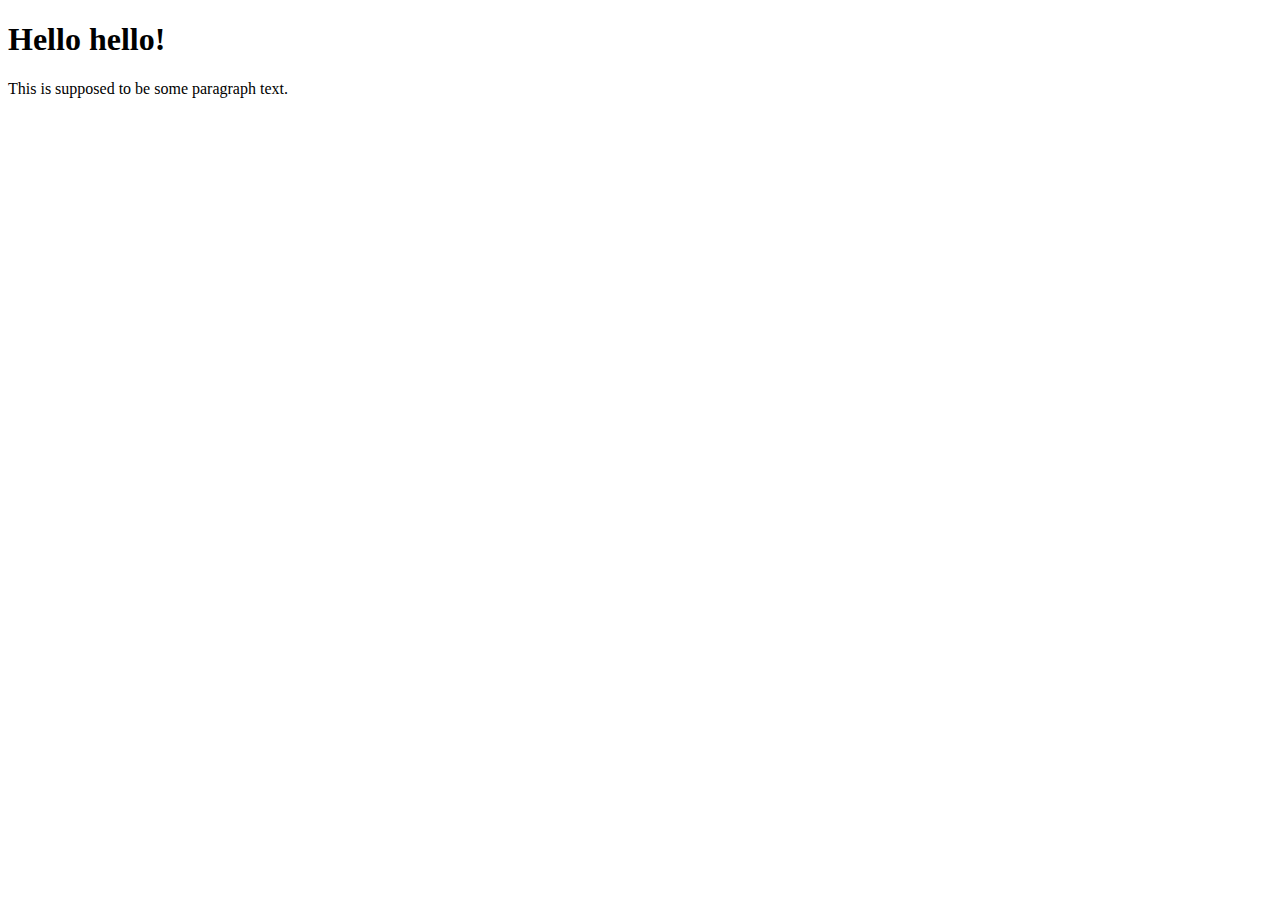
==== index.html @ be688b61 "Made a website" ====
<!doctype html>
<html>
	<head>
		<title>
			Title Text
		</title>
		<metal charset="utf-8"/>
	</head>
	<body>
		<h1>
			Hello hello!
		</h1>
		<p>
			This is supposed to be some paragraph text. 
		</p>
	</body>
</html>
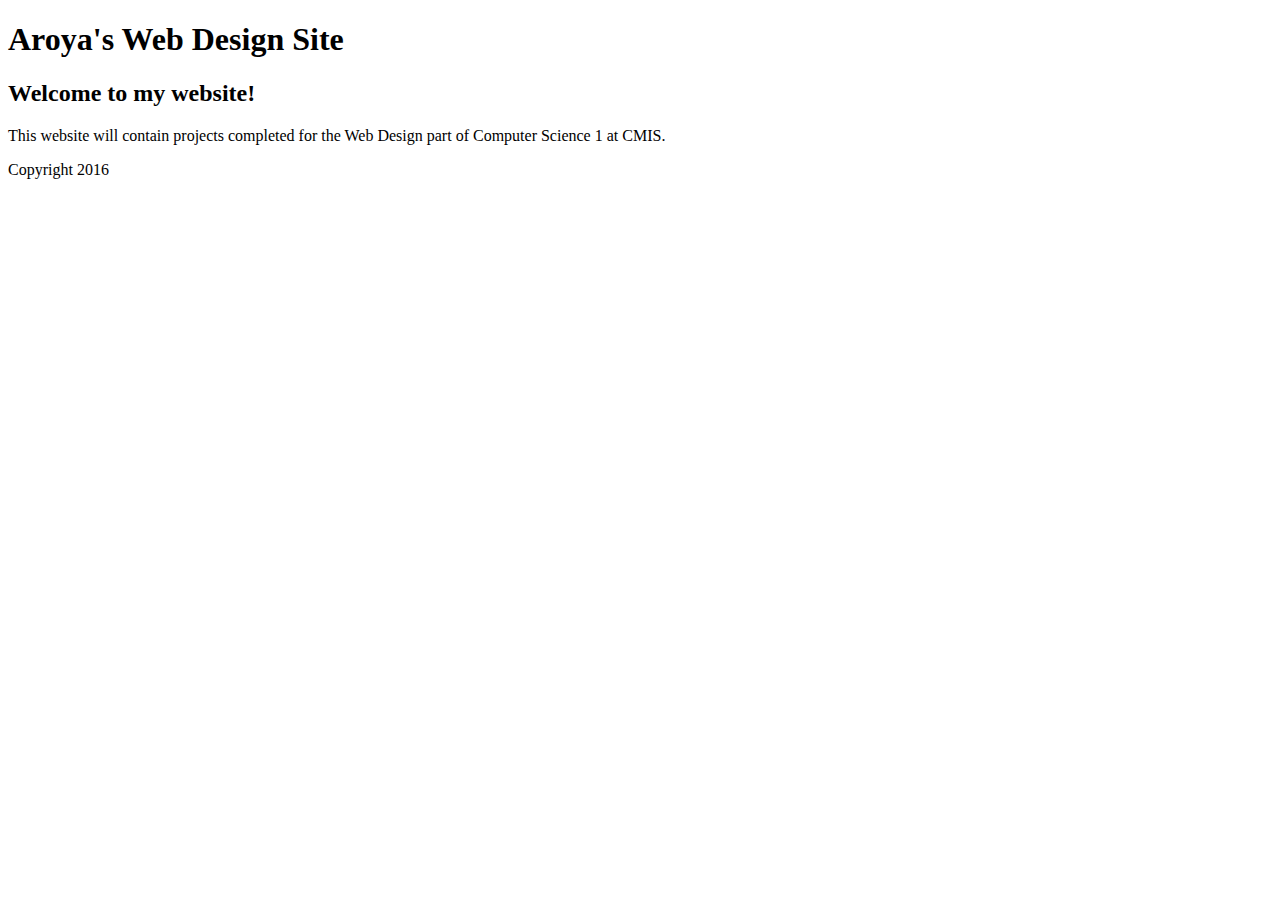
==== commit c342c547: "editted my website" ====
--- a/index.html
+++ b/index.html
@@ -2,16 +2,43 @@
 <html>
 	<head>
 		<title>
-			Title Text
+			Aroya's Web Design Site 
 		</title>
-		<metal charset="utf-8"/>
+		<!-- 
+			Requirements
+			*Create a new file in your repository called index.html
+			*In index.html, follow the tutorial video called "formatting". Save a copy of index.html as template.html.
+			*Type the code necessary to create a portal to your website in index.html. The content should be similar to my model page.
+			*Use header, nav, main, and footer elements.
+			*Use h1, h2, and p elements.
+			*Copy and paste this list of requirements into the head of your index.html file as a HTML comment. Put an asterisk at the BEGINNING of the line when you finish each requirement.
+			Validate your code.
+			View your website from your development server.
+			Save all your work to github.com.
+			Use sftp to upload your work to our production server.
+			Update your cheatsheet.txt file with sftp commands (push updates to github).
+			View your website from our production server.
+		-->
+		<meta charset="utf-8"/>
 	</head>
 	<body>
+		<header>
 		<h1>
-			Hello hello!
+			Aroya's Web Design Site 
 		</h1>
+		</header>
+		<nav>
+		</nav>
+		<main>
+		<h2>
+			Welcome to my website!
+		</h2>
 		<p>
-			This is supposed to be some paragraph text. 
+			This website will contain projects completed for the Web Design part of Computer Science 1 at CMIS. 
 		</p>
+		</main>
+		<footer>
+			Copyright 2016
+		</footer>
 	</body>
 </html>
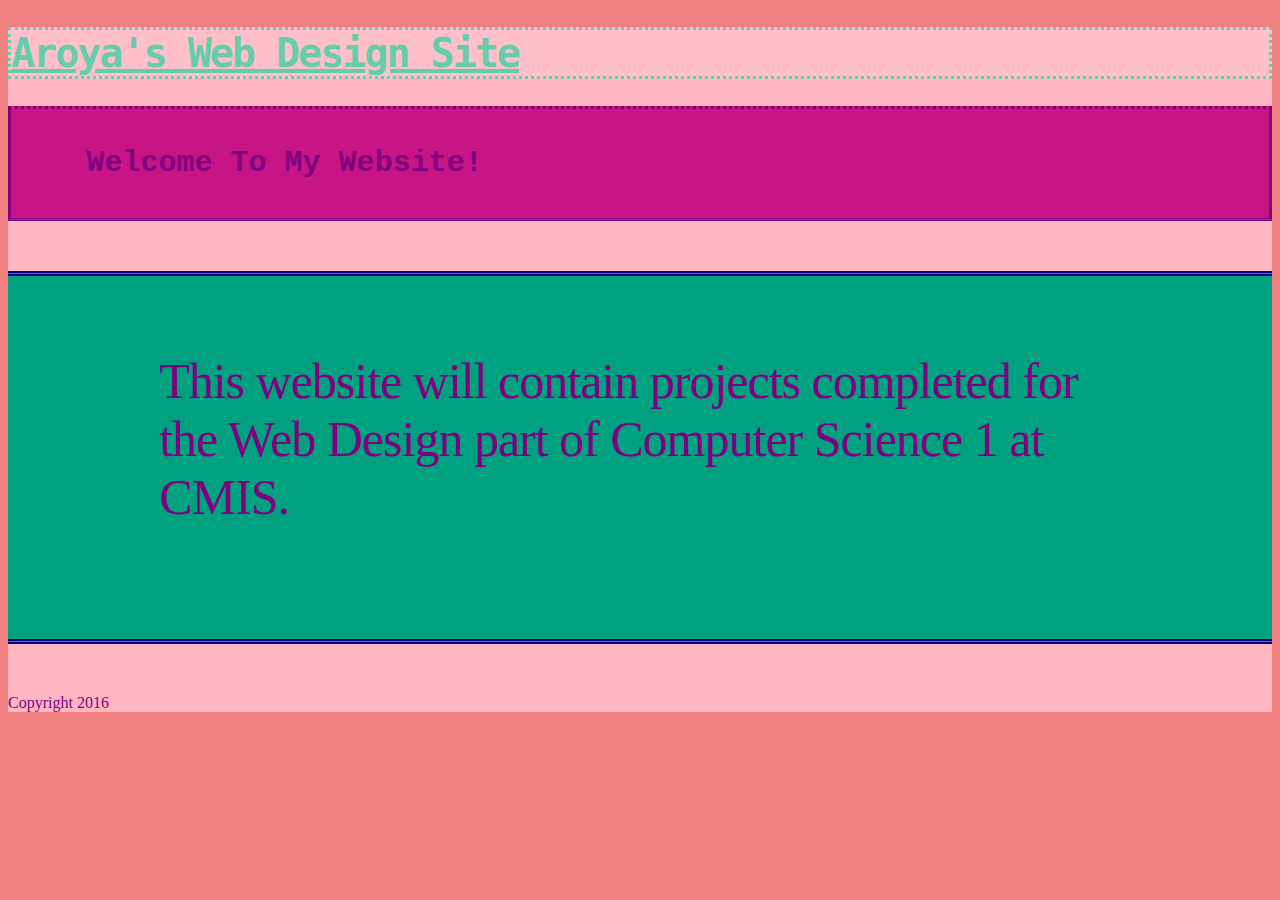
==== commit e51ad464: "eddited webpage" ====
--- a/index.html
+++ b/index.html
@@ -20,6 +20,7 @@
 			View your website from our production server.
 		-->
 		<meta charset="utf-8"/>
+		<link rel="stylesheet" href="main.css" type="text/css">
 	</head>
 	<body>
 		<header>
--- a/main.css
+++ b/main.css
@@ -0,0 +1,40 @@
+html{
+	color:purple; 
+	background-color:#F08080;
+}
+body{
+	background-color:#FFB6C1;
+}
+h1{
+	font-family:monospace;
+	color:#66CDAA; 
+	font-size: 40px; 
+	border-style:dotted;
+	letter-spacing:-2px;
+	background-color:pink;
+	text-decoration: underline;
+}
+h2{
+	font-family:courier new;
+	color:purple;	
+	font-size: 30px;
+	background-color:#C71585;
+	padding: 1cm 2cm 1cm 2cm;
+	border-style:dotted solid double;
+	text-transform: capitalize;
+}
+p{
+	background-color:#00a180;
+	border-style:solid 
+	border-right:3px #000080;
+	border-left:3px #000080;
+	border-top:thick double #000080;
+	border-bottom:thick double #000080;
+	padding: 2cm 4cm 3cm 4cm;
+	font-size: 50px;
+	font-family:verdana;
+	letter-spacing:-1px;
+	
+
+}
+
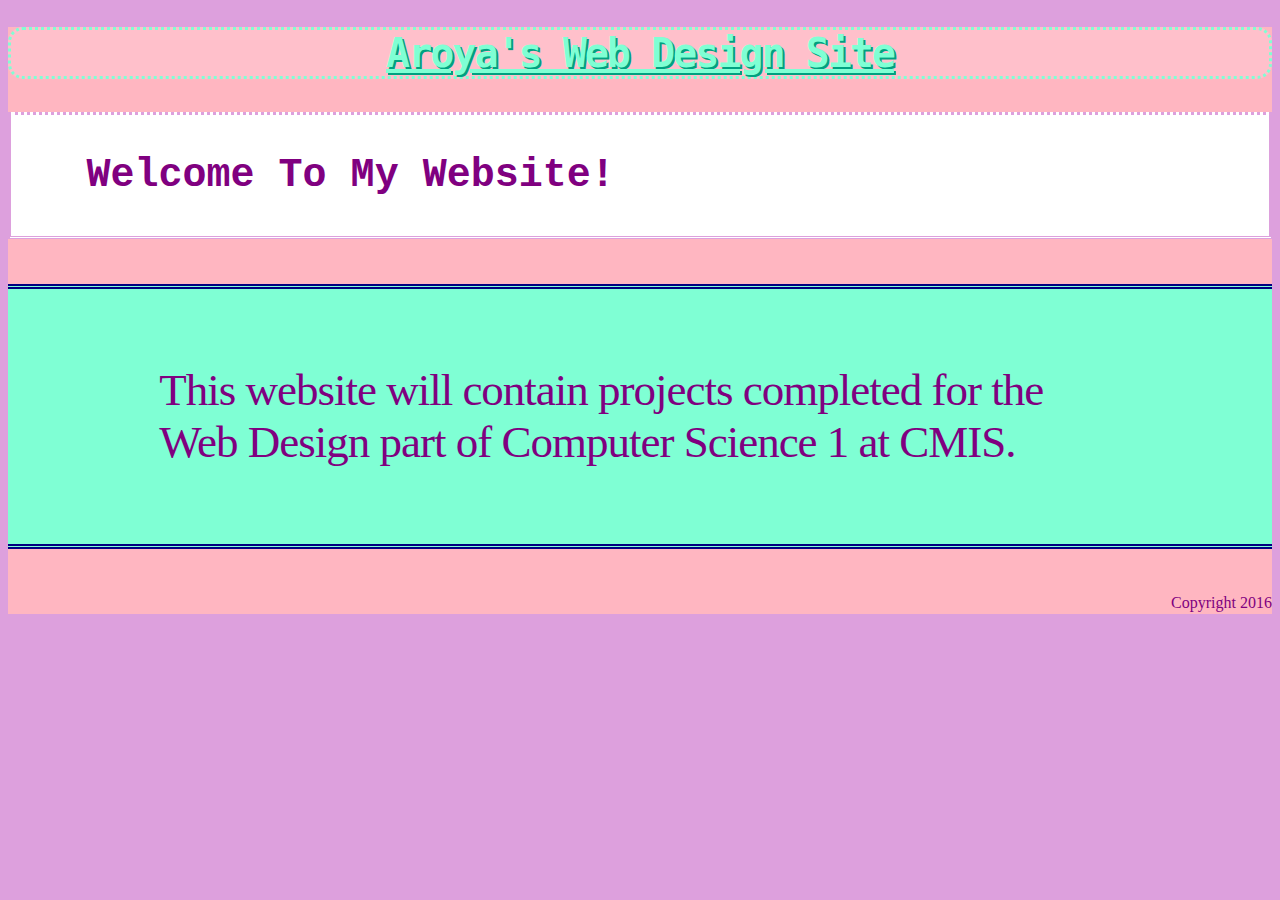
==== commit 4275cc67: "editted webpage" ====
--- a/index.html
+++ b/index.html
@@ -12,12 +12,12 @@
 			*Use header, nav, main, and footer elements.
 			*Use h1, h2, and p elements.
 			*Copy and paste this list of requirements into the head of your index.html file as a HTML comment. Put an asterisk at the BEGINNING of the line when you finish each requirement.
-			Validate your code.
-			View your website from your development server.
-			Save all your work to github.com.
-			Use sftp to upload your work to our production server.
-			Update your cheatsheet.txt file with sftp commands (push updates to github).
-			View your website from our production server.
+			*Validate your code.
+			*View your website from your development server.
+			*Save all your work to github.com.
+			*Use sftp to upload your work to our production server.
+			*Update your cheatsheet.txt file with sftp commands (push updates to github).
+			*View your website from our production server.
 		-->
 		<meta charset="utf-8"/>
 		<link rel="stylesheet" href="main.css" type="text/css">
--- a/main.css
+++ b/main.css
@@ -1,40 +1,95 @@
+/*
+colour
+background-color
+font-family
+font-size
+border-style
+letter-spacing
+text-decoration
+text-align
+text-shadow
+padding
+text-transform
+border-right top left bottom
+border-color
+letter spacing
+background image
+background position
+height
+background-repeat: I learned from Justin to make my background images repeat.
+border-radius: I learned from Justin to make the ends of my border round.
+background-size
+*/
+/*
+*Create a new file called "main.css"
+*Add a link element to the head of your index.html file
+<link rel="stylesheet" href="main.css" type="text/css">
+*Edit the main.css file
+*add a declaration for each element in the body of your index.html file.
+*add properties to style the background color of each element.
+*add properties to style the border of each element.
+*add properties to style the font and text of each element.
+*Use at least 20 different properties. Include a list of these 20 at the TOP of your main.css file as a css comment.
+*Use at least 4 different units to set sizes of various aspects of your webpage.
+*Go learn something from 2 classmates; add a comment to your main.css file that describes what you learned.
+*View your index.html in the development server.
+*Validate your index.html file.
+*Validate your main.css file.
+*Copy this list of requirements and paste it into the top of your "main.css" file as a css comment. Put an asterisk in front of each one that you did.
+*Upload to the production server with sftp.
+*View your index.html in the production server.
+*/
 html{
-	color:purple; 
-	background-color:#F08080;
+	color:purple;
+	background-color:#DDA0DD;
 }
 body{
 	background-color:#FFB6C1;
+	background-image:url(http://www.ozwallpaper.com/wp-content/uploads/ktz/Cute-Pink-Backgrounds-Tumblr-mmu1crv9ribfdz7xpw2tci6zundvfqjwjbrlo23d68.jpg);
+	background-position:top;
 }
 h1{
 	font-family:monospace;
-	color:#66CDAA; 
+	color:#7FFFD4; 
 	font-size: 40px; 
 	border-style:dotted;
 	letter-spacing:-2px;
 	background-color:pink;
 	text-decoration: underline;
+	text-align:center;
+	text-shadow:2px 2px #00a180;
+	border-radius:15px;
 }
 h2{
 	font-family:courier new;
 	color:purple;	
-	font-size: 30px;
-	background-color:#C71585;
+	font-size: 40px;
+	background-color:white;
 	padding: 1cm 2cm 1cm 2cm;
 	border-style:dotted solid double;
+	border-color:#DDA0DD;
 	text-transform: capitalize;
+	background-image:url(https://cdn-enterprise.discourse.org/gethopscotch1/uploads/default/original/3X/1/b/1b20ae2dc146ecbb5ea28375224a7c7bc716b974.gif);
+	background-position:bottom;
+	background-size:100px 80px;
+	background-repeat: repeat;
 }
 p{
-	background-color:#00a180;
-	border-style:solid 
+	background-color:#7FFFD4;
+	border-style:solid; 
 	border-right:3px #000080;
 	border-left:3px #000080;
 	border-top:thick double #000080;
 	border-bottom:thick double #000080;
-	padding: 2cm 4cm 3cm 4cm;
-	font-size: 50px;
+	padding: 2cm 4cm 2cm 4cm;
+	font-size: 45px;
 	font-family:verdana;
 	letter-spacing:-1px;
-	
-
+	text-align: left;
+}
+footer{
+	text-align:right;
+	color:purple;
+	height:20px;
 }
 
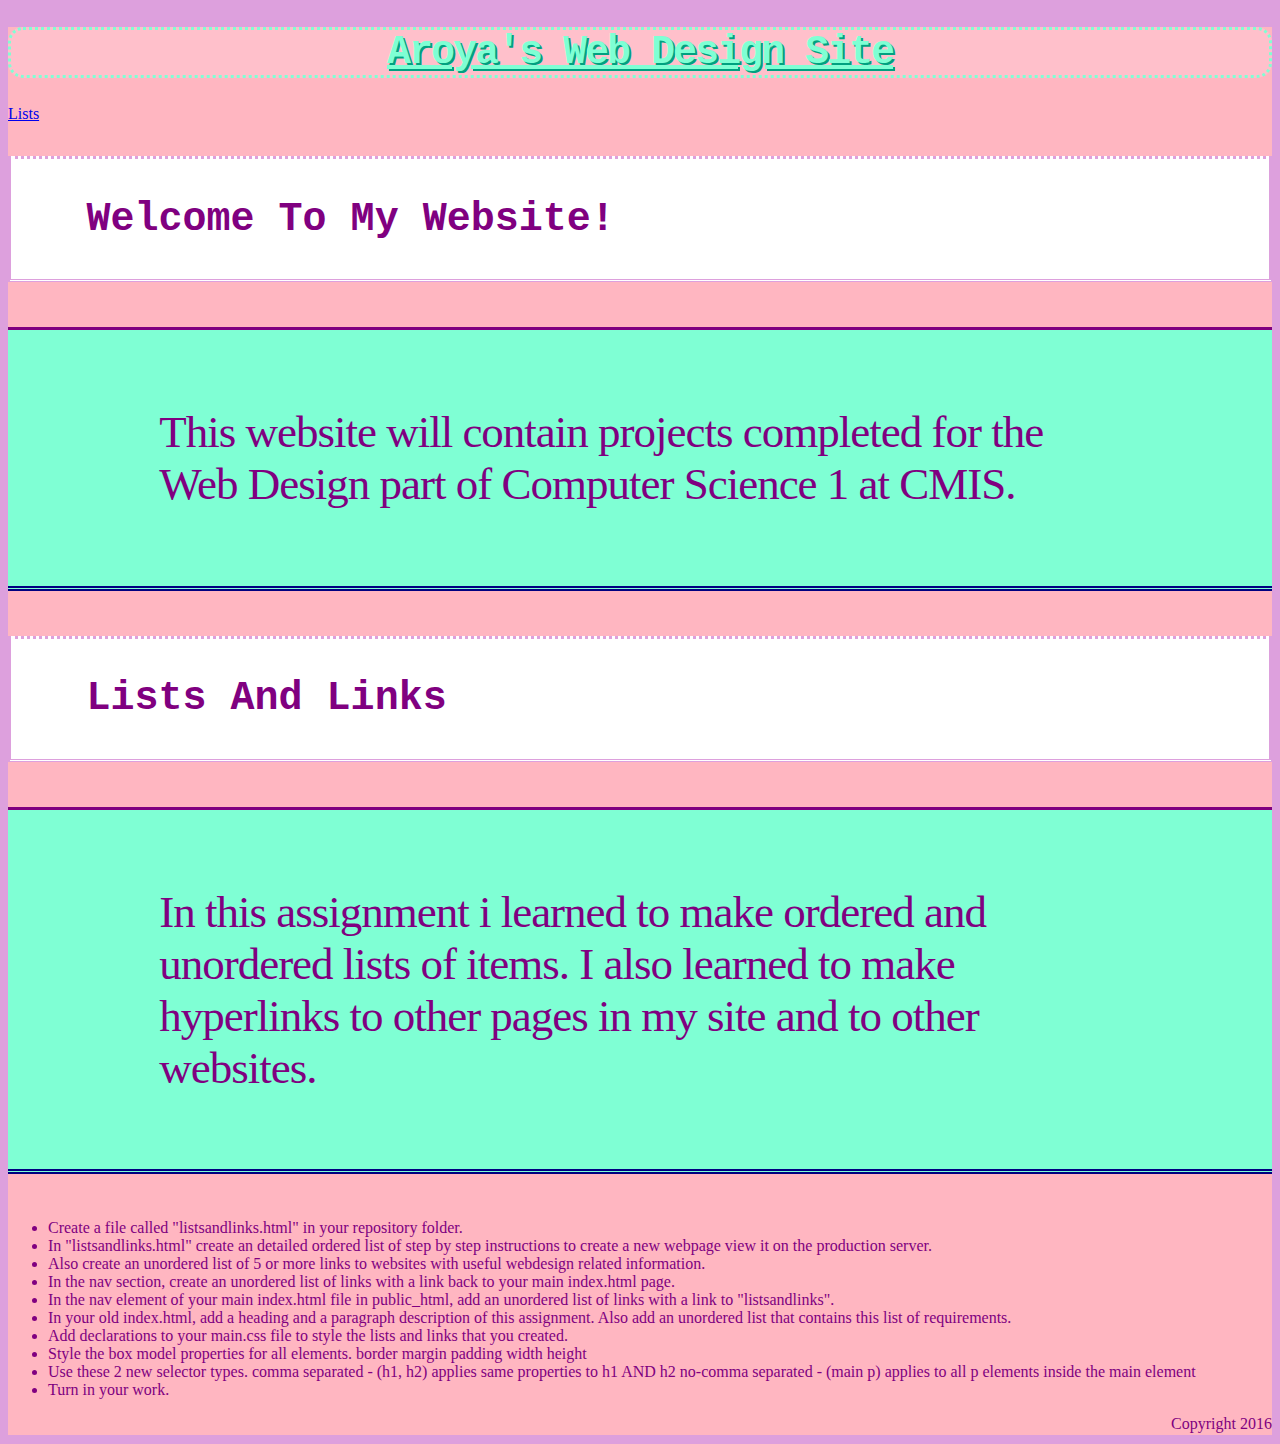
==== commit 0b79ca72: "eddited webpage" ====
--- a/index.html
+++ b/index.html
@@ -29,6 +29,7 @@
 		</h1>
 		</header>
 		<nav>
+			<a href="http://localhost:8000listsandlinks.html/">Lists</a>
 		</nav>
 		<main>
 		<h2>
@@ -37,6 +38,51 @@
 		<p>
 			This website will contain projects completed for the Web Design part of Computer Science 1 at CMIS. 
 		</p>
+		<h2>
+			Lists and Links
+		</h2>
+		<p>
+			In this assignment i learned to make ordered and unordered lists of items. I also learned to make hyperlinks to other pages in my site and to other websites. 
+		</p>
+		<ul>
+			<li>
+				Create a file called "listsandlinks.html" in your repository folder.	
+			</li>
+			<li>
+				In "listsandlinks.html" create an detailed ordered list of step by step instructions to create a new webpage view it on the production server.	
+			</li>
+			<li>
+				Also create an unordered list of 5 or more links to websites with useful webdesign related information.
+			</li>
+			<li>
+				In the nav section, create an unordered list of links with a link back to your main index.html page.
+			</li>
+			<li>
+				In the nav element of your main index.html file in public_html, add an unordered list of links with a link to "listsandlinks".
+			</li>
+			<li>
+				In your old index.html, add a heading and a paragraph description of this assignment. Also add an unordered list that contains this list of requirements. 
+			</li>
+			<li>
+				Add declarations to your main.css file to style the lists and links that you created.
+			</li>
+			<li>
+				Style the box model properties for all elements.
+border
+margin
+padding
+width
+height
+			</li>
+			<li>
+				Use these 2 new selector types.
+comma separated - (h1, h2) applies same properties to h1 AND h2
+no-comma separated - (main p) applies to all p elements inside the main element
+			</li>
+			<li>
+				Turn in your work.
+			</li>
+		</ul>
 		</main>
 		<footer>
 			Copyright 2016
--- a/main.css
+++ b/main.css
@@ -71,7 +71,7 @@
 	text-transform: capitalize;
 	background-image:url(https://cdn-enterprise.discourse.org/gethopscotch1/uploads/default/original/3X/1/b/1b20ae2dc146ecbb5ea28375224a7c7bc716b974.gif);
 	background-position:bottom;
-	background-size:100px 80px;
+	background-size:20%;
 	background-repeat: repeat;
 }
 p{
@@ -79,7 +79,7 @@
 	border-style:solid; 
 	border-right:3px #000080;
 	border-left:3px #000080;
-	border-top:thick double #000080;
+	border-top:thick double 0.25in#000080;
 	border-bottom:thick double #000080;
 	padding: 2cm 4cm 2cm 4cm;
 	font-size: 45px;
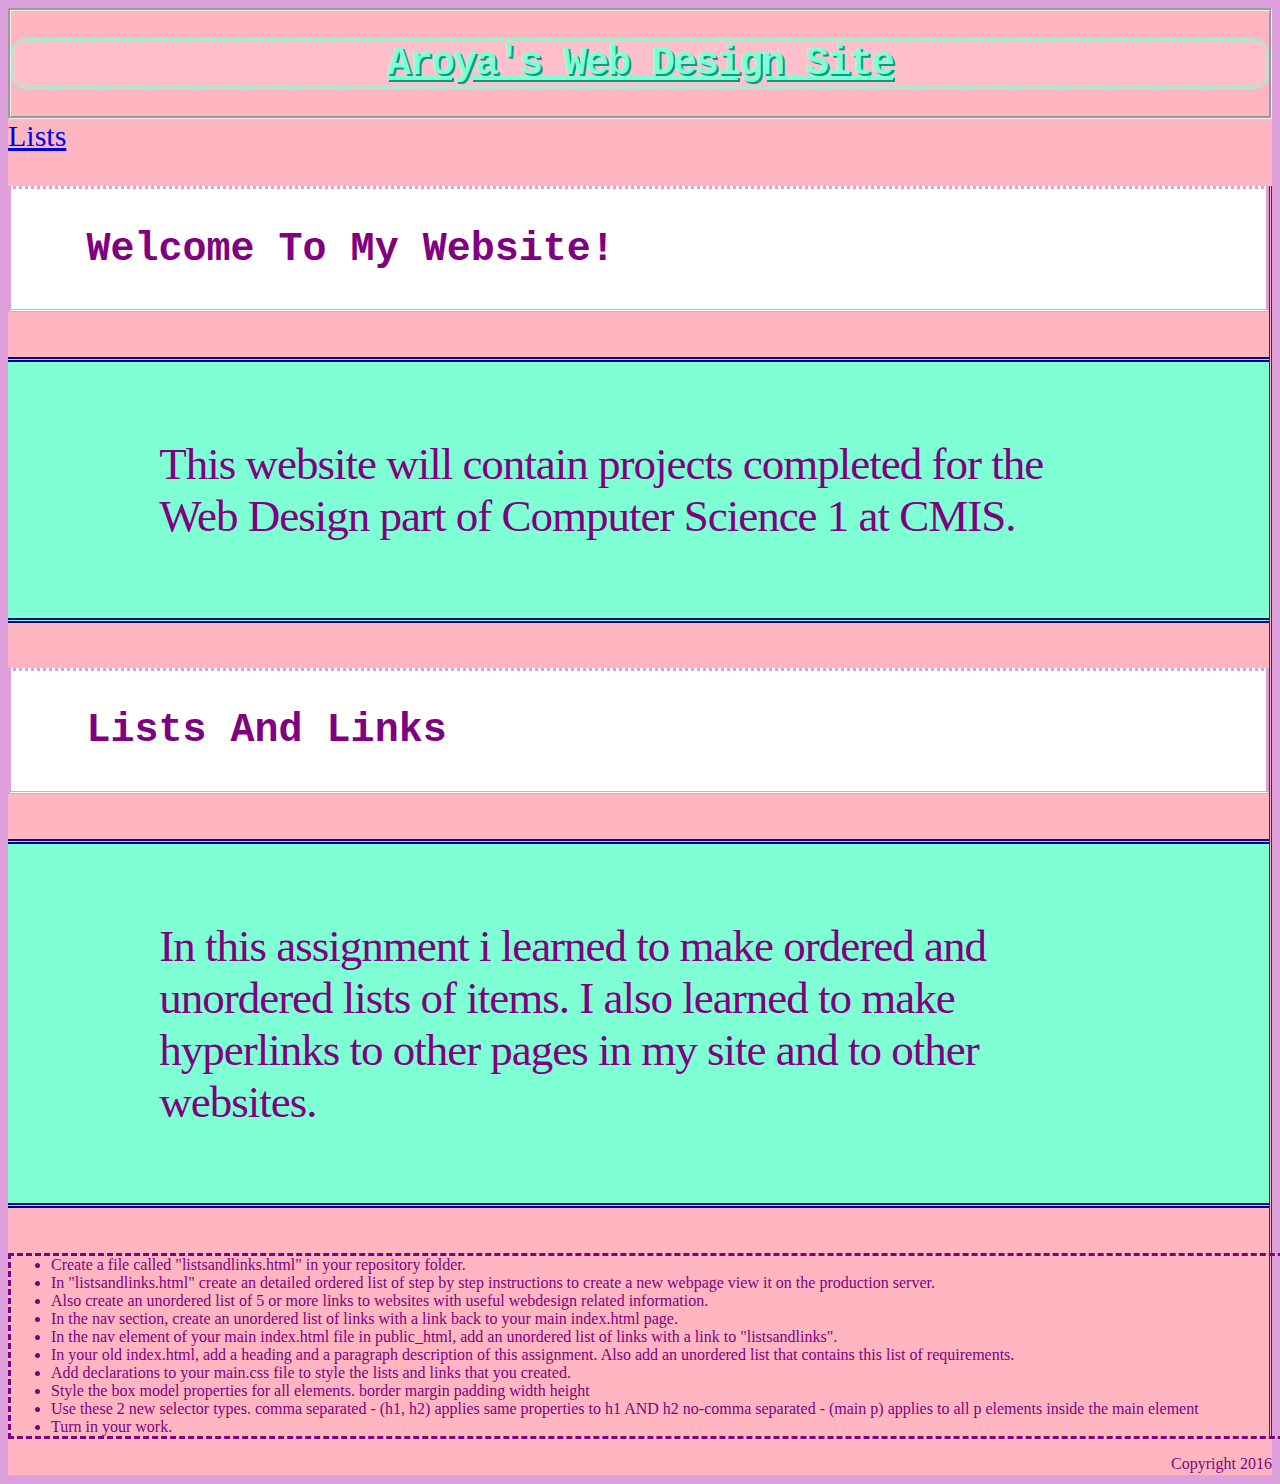
==== commit db476cde: "editted page" ====
--- a/index.html
+++ b/index.html
@@ -29,7 +29,7 @@
 		</h1>
 		</header>
 		<nav>
-			<a href="http://localhost:8000listsandlinks.html/">Lists</a>
+			<a href="http://listsandlinks.html/">Lists</a>
 		</nav>
 		<main>
 		<h2>
--- a/main.css
+++ b/main.css
@@ -43,9 +43,18 @@
 	color:purple;
 	background-color:#DDA0DD;
 }
+header{
+	border:groove;
+}
+nav{
+	font-size: 30px;
+}
+main{ 
+	border-right: double;
+}
 body{
 	background-color:#FFB6C1;
-	background-image:url(http://www.ozwallpaper.com/wp-content/uploads/ktz/Cute-Pink-Backgrounds-Tumblr-mmu1crv9ribfdz7xpw2tci6zundvfqjwjbrlo23d68.jpg);
+	background-image:url(http://www.ozwallpaper.com/wp-content/uploads/ktz/Cute-Pink-Backgrounds-Tumblrmmu1crv9ribfdz7xpw2tci6zundvfqjwjbrlo23d68.jpg);
 	background-position:top;
 }
 h1{
@@ -74,12 +83,12 @@
 	background-size:20%;
 	background-repeat: repeat;
 }
-p{
+main p{
 	background-color:#7FFFD4;
 	border-style:solid; 
 	border-right:3px #000080;
 	border-left:3px #000080;
-	border-top:thick double 0.25in#000080;
+	border-top:thick double #000080;
 	border-bottom:thick double #000080;
 	padding: 2cm 4cm 2cm 4cm;
 	font-size: 45px;
@@ -91,5 +100,9 @@
 	text-align:right;
 	color:purple;
 	height:20px;
+	margin: 0;
 }
-
+ul, ol {
+	border-style: dashed;
+	width: 16in;
+}
